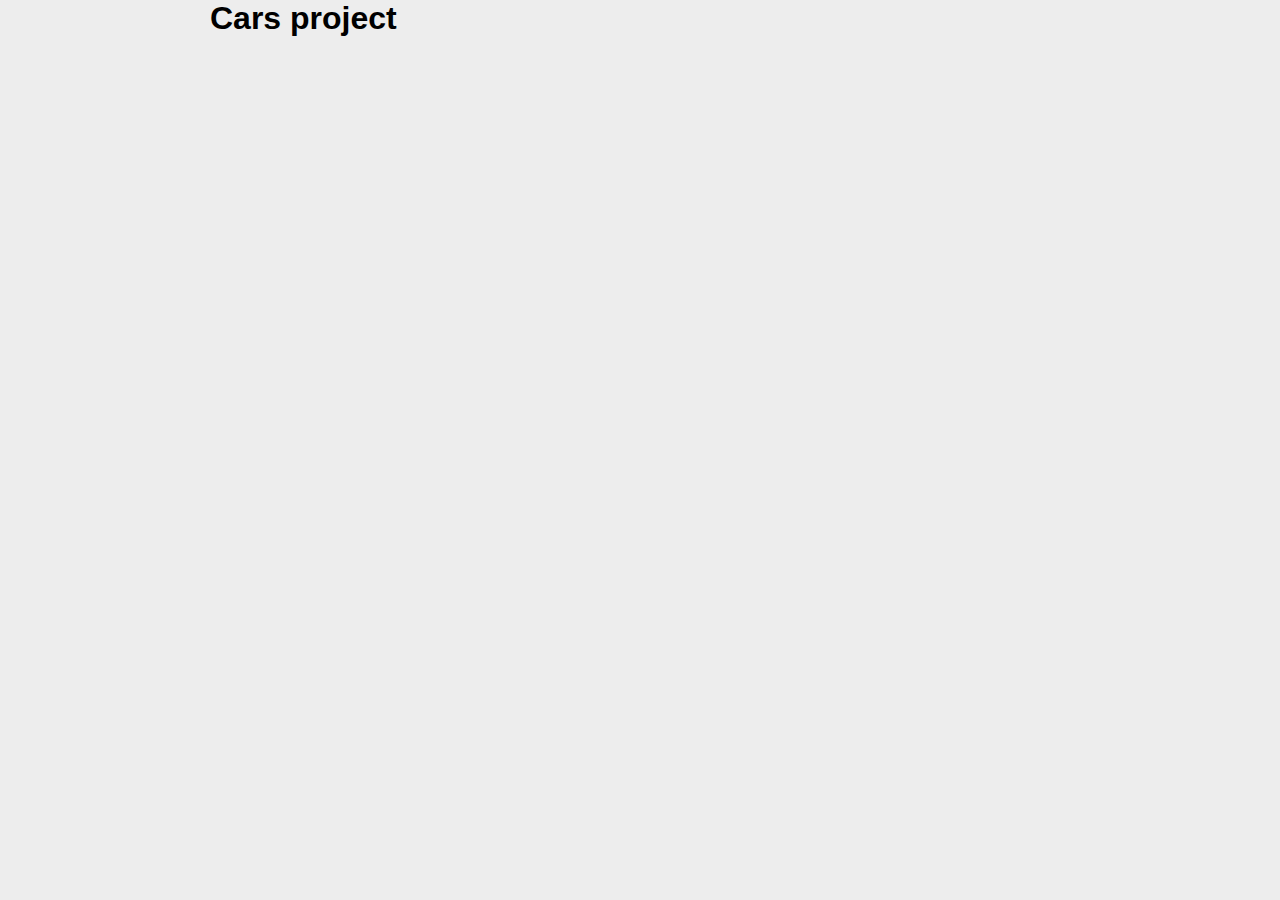
==== public/index.html @ 565acd75 "front end" ====
<!DOCTYPE html>
<html lang="en">
  <head>
    <meta charset="UTF-8" />
    <meta http-equiv="X-UA-Compatible" content="IE=edge" />
    <meta name="viewport" content="width=device-width, initial-scale=1.0" />
    <title>JS project</title>
    <link rel="stylesheet" href="./style/style.css" />
    <script src="./js/main.js" defer></script>
  </head>

  <body>
    <div class="container">
      <h1>Cars project</h1>

      <ul id="cars"></ul>
    </div>
  </body>
</html>
---- public/style/style.css ----
@import 'reset.css';
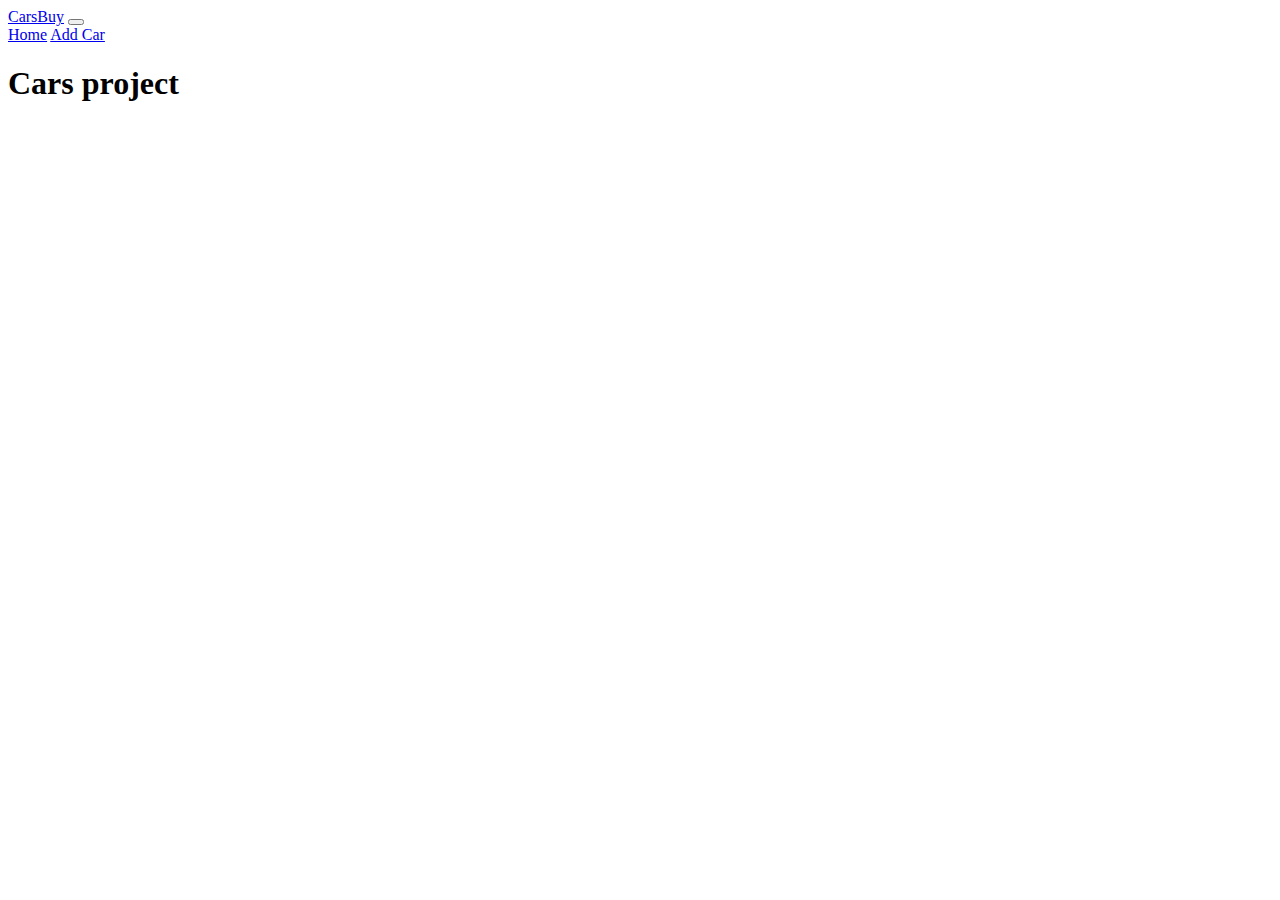
==== commit 542a87f8: "add bs5 + navbar" ====
--- a/public/index.html
+++ b/public/index.html
@@ -5,11 +5,40 @@
     <meta http-equiv="X-UA-Compatible" content="IE=edge" />
     <meta name="viewport" content="width=device-width, initial-scale=1.0" />
     <title>JS project</title>
+    <link
+      href="https://cdn.jsdelivr.net/npm/bootstrap@5.2.0/dist/css/bootstrap.min.css"
+      rel="stylesheet"
+      integrity="sha384-gH2yIJqKdNHPEq0n4Mqa/HGKIhSkIHeL5AyhkYV8i59U5AR6csBvApHHNl/vI1Bx"
+      crossorigin="anonymous"
+    />
     <link rel="stylesheet" href="./style/style.css" />
     <script src="./js/main.js" defer></script>
   </head>
 
   <body>
+    <nav class="navbar navbar-expand-lg navbar-dark bg-dark">
+      <div class="container">
+        <a class="navbar-brand" href="#">CarsBuy</a>
+        <button
+          class="navbar-toggler"
+          type="button"
+          data-bs-toggle="collapse"
+          data-bs-target="#navbarNavAltMarkup"
+          aria-controls="navbarNavAltMarkup"
+          aria-expanded="false"
+          aria-label="Toggle navigation"
+        >
+          <span class="navbar-toggler-icon"></span>
+        </button>
+        <div class="collapse navbar-collapse" id="navbarNavAltMarkup">
+          <div class="navbar-nav ms-auto">
+            <a class="nav-link" href="index.html">Home</a>
+            <a class="nav-link" href="add-car.html">Add Car</a>
+          </div>
+        </div>
+      </div>
+    </nav>
+
     <div class="container">
       <h1>Cars project</h1>
 
--- a/public/style/style.css
+++ b/public/style/style.css
@@ -1 +1 @@
-@import 'reset.css';
+/* @import 'reset.css'; */
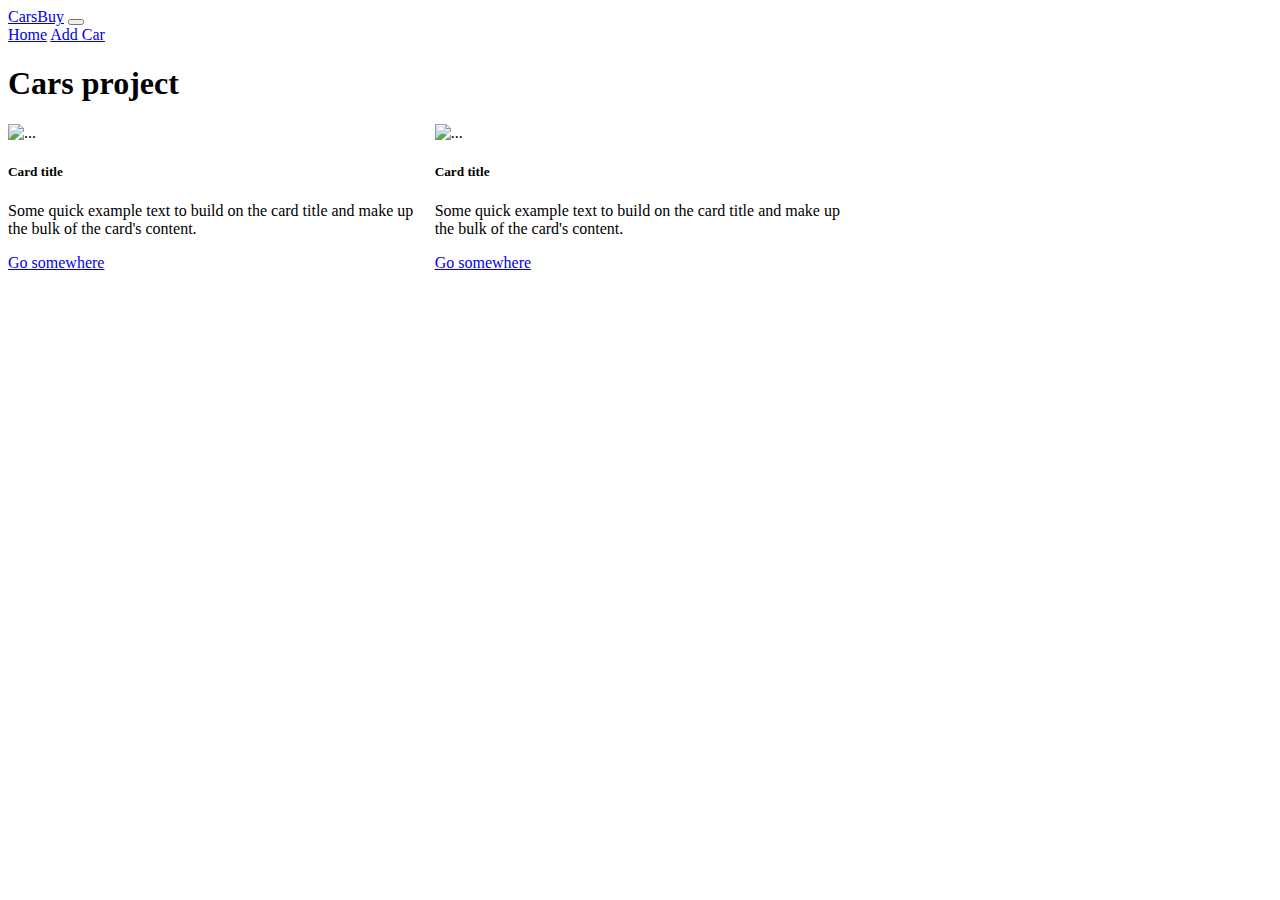
==== commit 028a2419: "images cards" ====
--- a/public/index.html
+++ b/public/index.html
@@ -42,7 +42,34 @@
     <div class="container">
       <h1>Cars project</h1>
 
-      <ul id="cars"></ul>
+      <div id="cars" class="cars-container">
+        <!-- one car card -->
+        <div class="card">
+          <img src="..." class="card-img-top" alt="..." />
+          <div class="card-body">
+            <h5 class="card-title">Card title</h5>
+            <p class="card-text"
+              >Some quick example text to build on the card title and make up the bulk of the card's
+              content.</p
+            >
+            <a href="#" class="btn btn-primary">Go somewhere</a>
+          </div>
+        </div>
+        <!-- /one car card -->
+        <!-- one car card -->
+        <div class="card">
+          <img src="..." class="card-img-top" alt="..." />
+          <div class="card-body">
+            <h5 class="card-title">Card title</h5>
+            <p class="card-text"
+              >Some quick example text to build on the card title and make up the bulk of the card's
+              content.</p
+            >
+            <a href="#" class="btn btn-primary">Go somewhere</a>
+          </div>
+        </div>
+        <!-- /one car card -->
+      </div>
     </div>
   </body>
 </html>
--- a/public/style/style.css
+++ b/public/style/style.css
@@ -1 +1,7 @@
 /* @import 'reset.css'; */
+
+.cars-container {
+  display: grid;
+  gap: 1rem;
+  grid-template-columns: 1fr 1fr 1fr;
+}
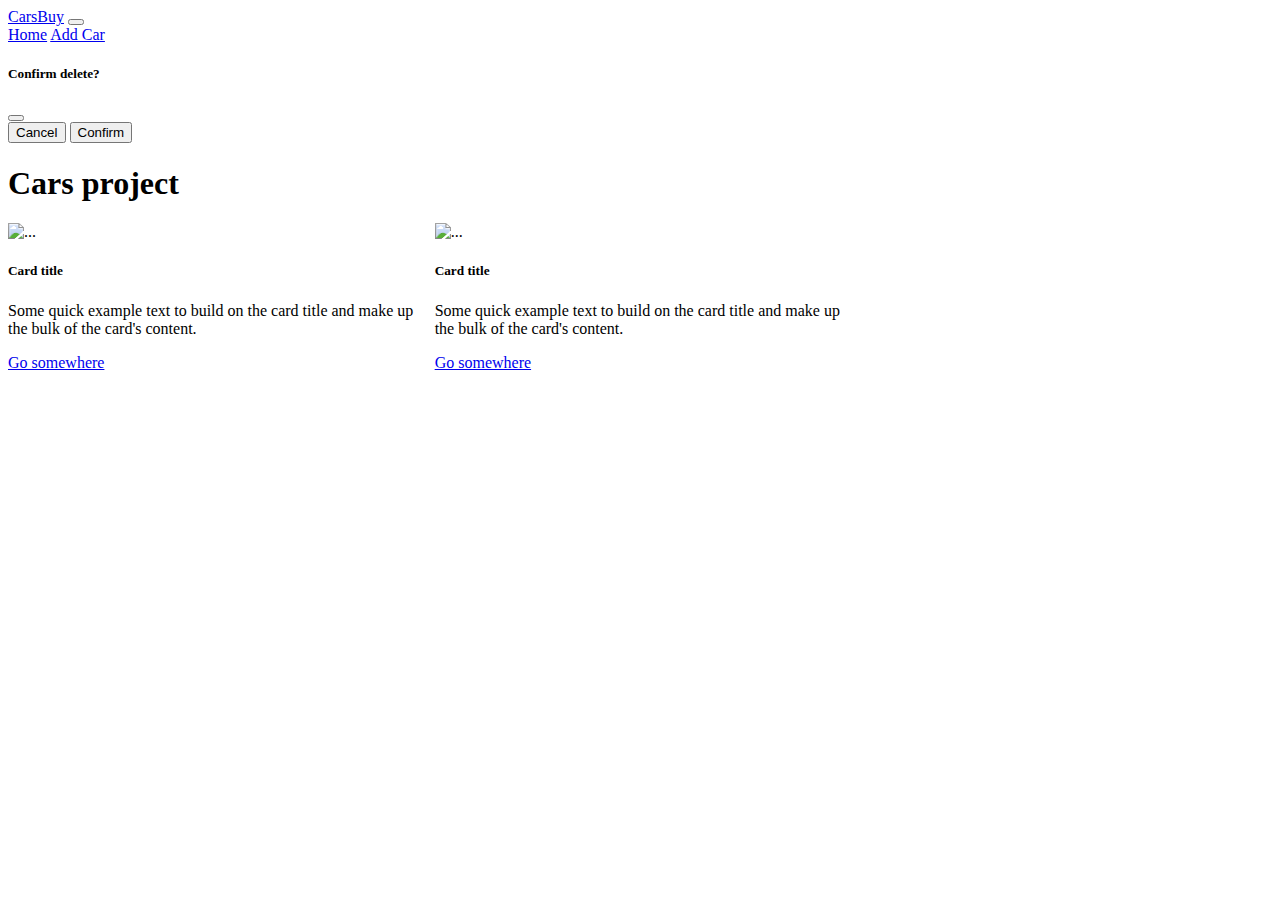
==== commit 89c41f54: "delete" ====
--- a/public/index.html
+++ b/public/index.html
@@ -39,6 +39,33 @@
       </div>
     </nav>
 
+    <!-- MODAL ========== -->
+    <div id="deleteModal" class="modal" tabindex="-1">
+      <div class="modal-dialog">
+        <div class="modal-content">
+          <div class="modal-header">
+            <h5 class="modal-title">Confirm delete?</h5>
+            <button
+              type="button"
+              class="btn-close"
+              data-bs-dismiss="modal"
+              aria-label="Close"
+            ></button>
+          </div>
+          <!-- <div class="modal-body">
+            <p>Modal body text goes here.</p>
+          </div> -->
+          <div class="modal-footer">
+            <button type="button" class="btn btn-secondary" data-bs-dismiss="modal">Cancel</button>
+            <button id="modalDelete" type="button" data-bs-dismiss="modal" class="btn btn-danger"
+              >Confirm</button
+            >
+          </div>
+        </div>
+      </div>
+    </div>
+    <!-- MODAL ========== -->
+
     <div class="container">
       <h1>Cars project</h1>
 
@@ -71,5 +98,11 @@
         <!-- /one car card -->
       </div>
     </div>
+    <!-- Bootsrtap js -->
+    <script
+      src="https://cdn.jsdelivr.net/npm/bootstrap@5.2.0/dist/js/bootstrap.bundle.min.js"
+      integrity="sha384-A3rJD856KowSb7dwlZdYEkO39Gagi7vIsF0jrRAoQmDKKtQBHUuLZ9AsSv4jD4Xa"
+      crossorigin="anonymous"
+    ></script>
   </body>
 </html>
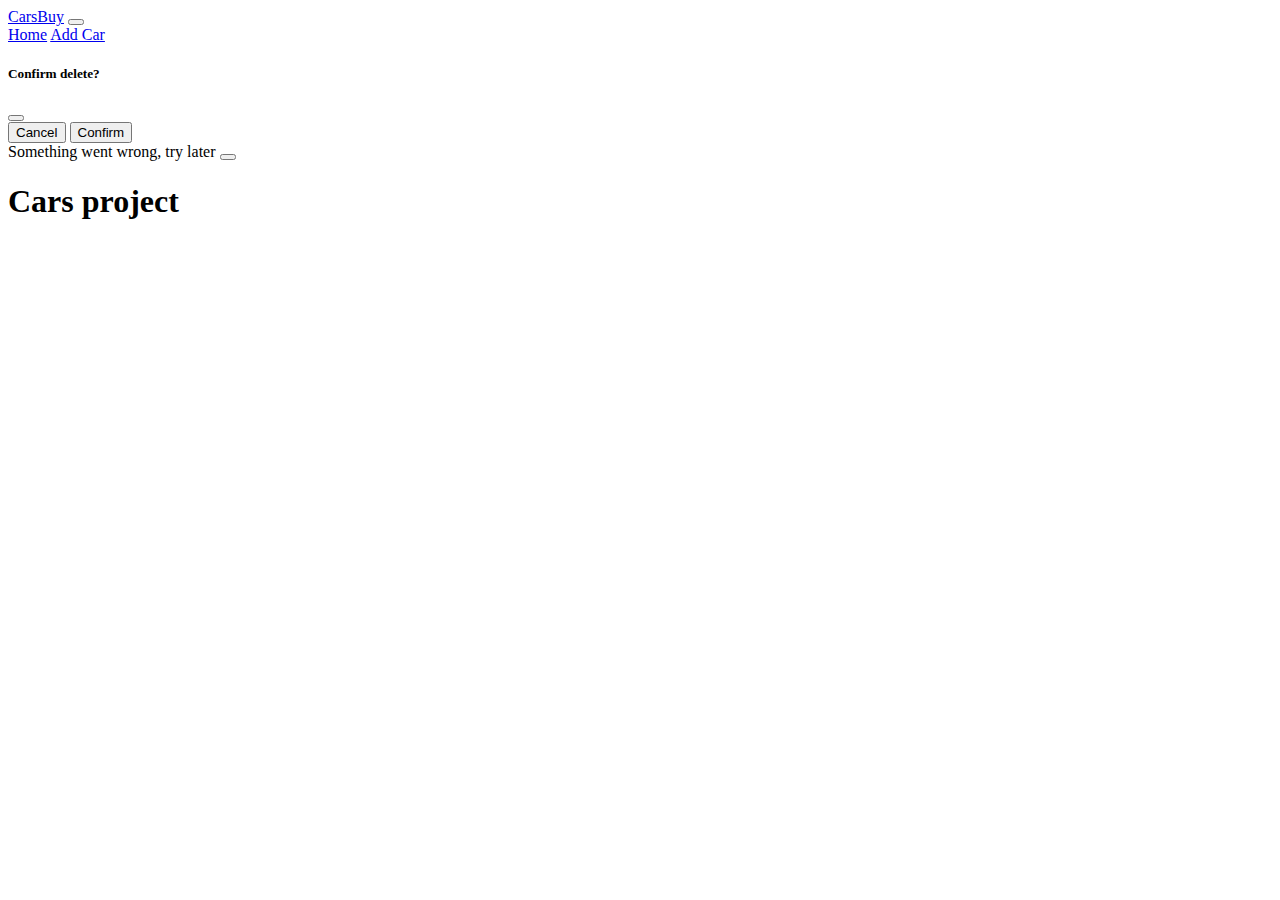
==== commit 31204b10: "back end offline error" ====
--- a/public/index.html
+++ b/public/index.html
@@ -1,108 +1,68 @@
 <!DOCTYPE html>
 <html lang="en">
-  <head>
-    <meta charset="UTF-8" />
-    <meta http-equiv="X-UA-Compatible" content="IE=edge" />
-    <meta name="viewport" content="width=device-width, initial-scale=1.0" />
-    <title>JS project</title>
-    <link
-      href="https://cdn.jsdelivr.net/npm/bootstrap@5.2.0/dist/css/bootstrap.min.css"
-      rel="stylesheet"
-      integrity="sha384-gH2yIJqKdNHPEq0n4Mqa/HGKIhSkIHeL5AyhkYV8i59U5AR6csBvApHHNl/vI1Bx"
-      crossorigin="anonymous"
-    />
-    <link rel="stylesheet" href="./style/style.css" />
-    <script src="./js/main.js" defer></script>
-  </head>
 
-  <body>
-    <nav class="navbar navbar-expand-lg navbar-dark bg-dark">
-      <div class="container">
-        <a class="navbar-brand" href="#">CarsBuy</a>
-        <button
-          class="navbar-toggler"
-          type="button"
-          data-bs-toggle="collapse"
-          data-bs-target="#navbarNavAltMarkup"
-          aria-controls="navbarNavAltMarkup"
-          aria-expanded="false"
-          aria-label="Toggle navigation"
-        >
-          <span class="navbar-toggler-icon"></span>
-        </button>
-        <div class="collapse navbar-collapse" id="navbarNavAltMarkup">
-          <div class="navbar-nav ms-auto">
-            <a class="nav-link" href="index.html">Home</a>
-            <a class="nav-link" href="add-car.html">Add Car</a>
-          </div>
-        </div>
-      </div>
-    </nav>
+<head>
+  <meta charset="UTF-8" />
+  <meta http-equiv="X-UA-Compatible" content="IE=edge" />
+  <meta name="viewport" content="width=device-width, initial-scale=1.0" />
+  <title>JS project</title>
+  <link href="https://cdn.jsdelivr.net/npm/bootstrap@5.2.0/dist/css/bootstrap.min.css" rel="stylesheet"
+    integrity="sha384-gH2yIJqKdNHPEq0n4Mqa/HGKIhSkIHeL5AyhkYV8i59U5AR6csBvApHHNl/vI1Bx" crossorigin="anonymous" />
+  <link rel="stylesheet" href="./style/style.css" />
+  <script src="./js/main.js" defer></script>
+</head>
 
-    <!-- MODAL ========== -->
-    <div id="deleteModal" class="modal" tabindex="-1">
-      <div class="modal-dialog">
-        <div class="modal-content">
-          <div class="modal-header">
-            <h5 class="modal-title">Confirm delete?</h5>
-            <button
-              type="button"
-              class="btn-close"
-              data-bs-dismiss="modal"
-              aria-label="Close"
-            ></button>
-          </div>
-          <!-- <div class="modal-body">
-            <p>Modal body text goes here.</p>
-          </div> -->
-          <div class="modal-footer">
-            <button type="button" class="btn btn-secondary" data-bs-dismiss="modal">Cancel</button>
-            <button id="modalDelete" type="button" data-bs-dismiss="modal" class="btn btn-danger"
-              >Confirm</button
-            >
-          </div>
+<body>
+  <nav class="navbar navbar-expand-lg navbar-dark bg-dark">
+    <div class="container">
+      <a class="navbar-brand" href="#">CarsBuy</a>
+      <button class="navbar-toggler" type="button" data-bs-toggle="collapse" data-bs-target="#navbarNavAltMarkup"
+        aria-controls="navbarNavAltMarkup" aria-expanded="false" aria-label="Toggle navigation">
+        <span class="navbar-toggler-icon"></span>
+      </button>
+      <div class="collapse navbar-collapse" id="navbarNavAltMarkup">
+        <div class="navbar-nav ms-auto">
+          <a class="nav-link" href="index.html">Home</a>
+          <a class="nav-link" href="add-car.html">Add Car</a>
         </div>
       </div>
     </div>
-    <!-- MODAL ========== -->
+  </nav>
 
-    <div class="container">
-      <h1>Cars project</h1>
-
-      <div id="cars" class="cars-container">
-        <!-- one car card -->
-        <div class="card">
-          <img src="..." class="card-img-top" alt="..." />
-          <div class="card-body">
-            <h5 class="card-title">Card title</h5>
-            <p class="card-text"
-              >Some quick example text to build on the card title and make up the bulk of the card's
-              content.</p
-            >
-            <a href="#" class="btn btn-primary">Go somewhere</a>
-          </div>
+  <!-- MODAL ========== -->
+  <div id="deleteModal" class="modal" tabindex="-1">
+    <div class="modal-dialog">
+      <div class="modal-content">
+        <div class="modal-header">
+          <h5 class="modal-title">Confirm delete?</h5>
+          <button type="button" class="btn-close" data-bs-dismiss="modal" aria-label="Close"></button>
         </div>
-        <!-- /one car card -->
-        <!-- one car card -->
-        <div class="card">
-          <img src="..." class="card-img-top" alt="..." />
-          <div class="card-body">
-            <h5 class="card-title">Card title</h5>
-            <p class="card-text"
-              >Some quick example text to build on the card title and make up the bulk of the card's
-              content.</p
-            >
-            <a href="#" class="btn btn-primary">Go somewhere</a>
-          </div>
+        <!-- <div class="modal-body">
+            <p>Modal body text goes here.</p>
+          </div> -->
+        <div class="modal-footer">
+          <button type="button" class="btn btn-secondary" data-bs-dismiss="modal">Cancel</button>
+          <button id="modalDelete" type="button" data-bs-dismiss="modal" class="btn btn-danger">Confirm</button>
         </div>
-        <!-- /one car card -->
       </div>
     </div>
-    <!-- Bootsrtap js -->
-    <script
-      src="https://cdn.jsdelivr.net/npm/bootstrap@5.2.0/dist/js/bootstrap.bundle.min.js"
-      integrity="sha384-A3rJD856KowSb7dwlZdYEkO39Gagi7vIsF0jrRAoQmDKKtQBHUuLZ9AsSv4jD4Xa"
-      crossorigin="anonymous"
-    ></script>
-  </body>
-</html>
+  </div>
+  <!-- MODAL ========== -->
+
+  <div class="container">
+    <div id="feedback">
+
+    </div>
+    <h1>Cars project</h1>
+
+    <div id="cars" class="cars-container">
+
+    </div>
+  </div>
+  <!-- Bootsrtap js -->
+  <script src="https://cdn.jsdelivr.net/npm/bootstrap@5.2.0/dist/js/bootstrap.bundle.min.js"
+    integrity="sha384-A3rJD856KowSb7dwlZdYEkO39Gagi7vIsF0jrRAoQmDKKtQBHUuLZ9AsSv4jD4Xa"
+    crossorigin="anonymous"></script>
+</body>
+
+</html>